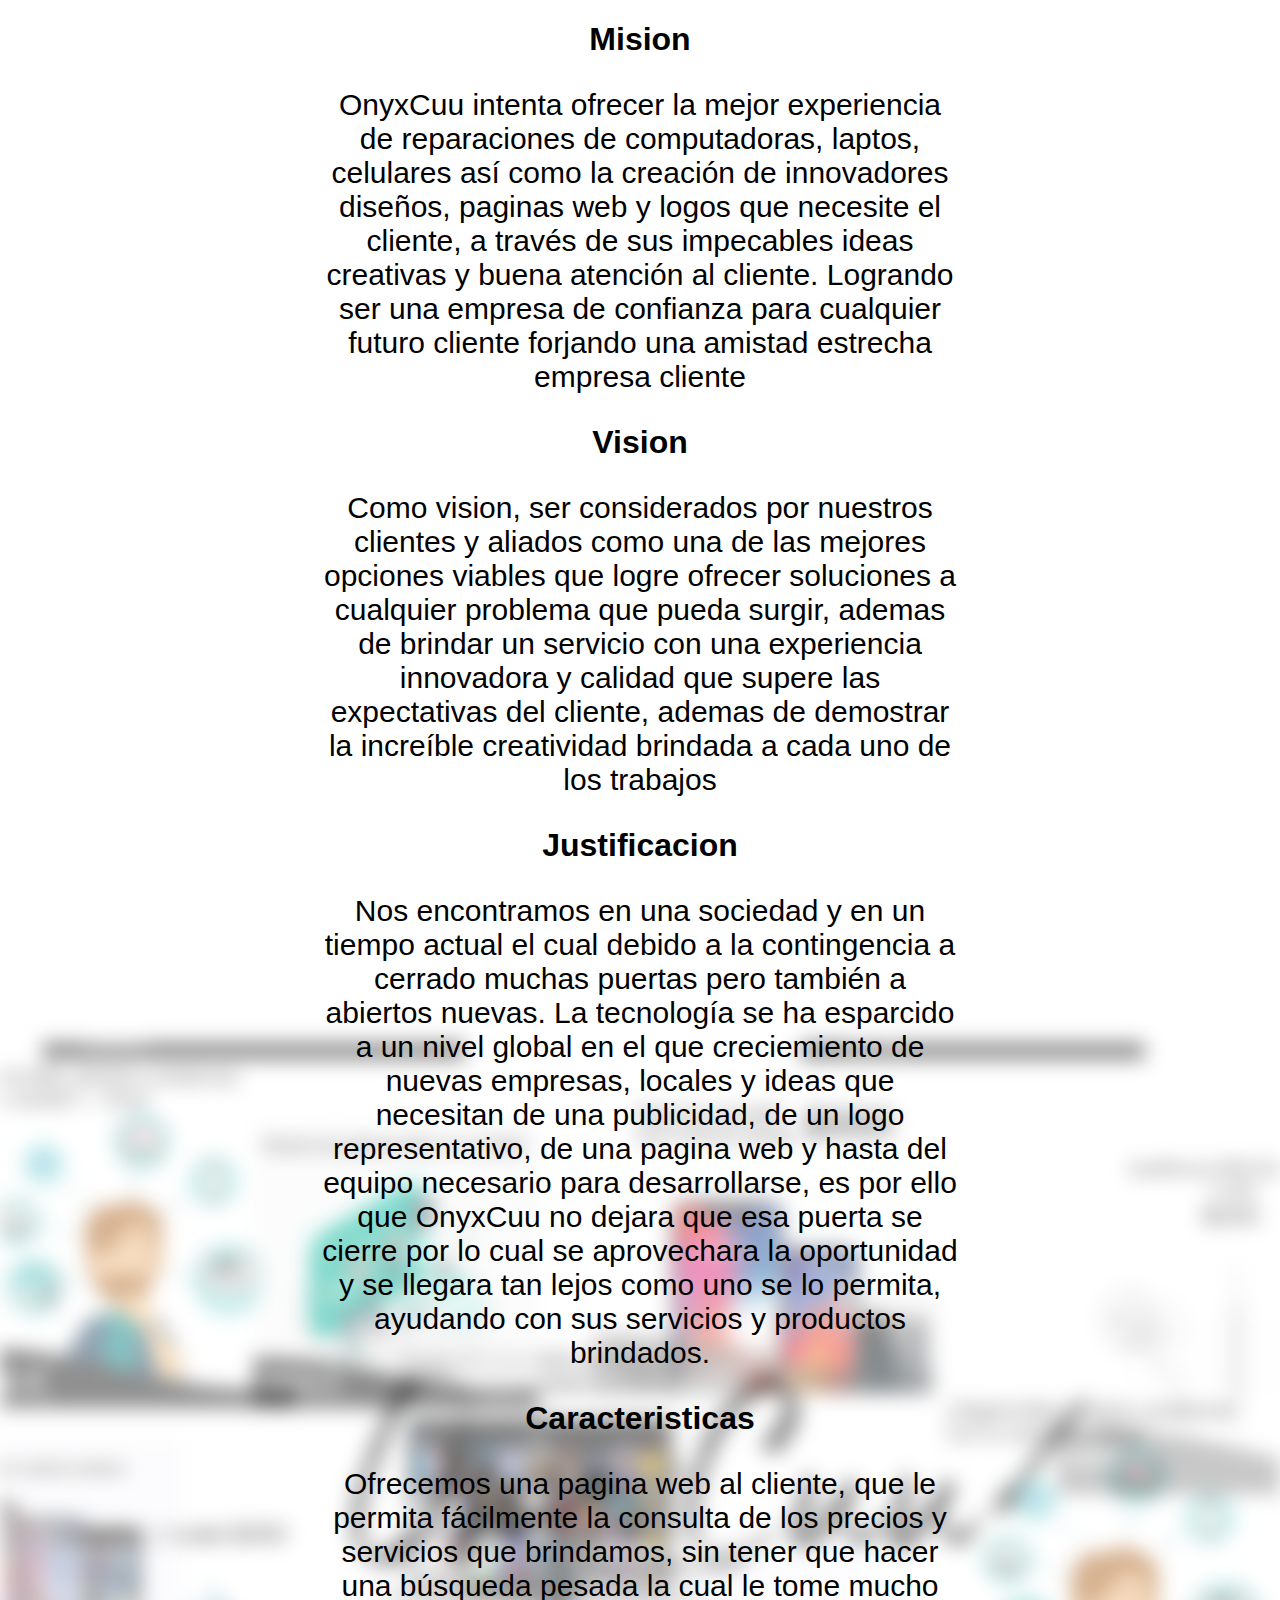
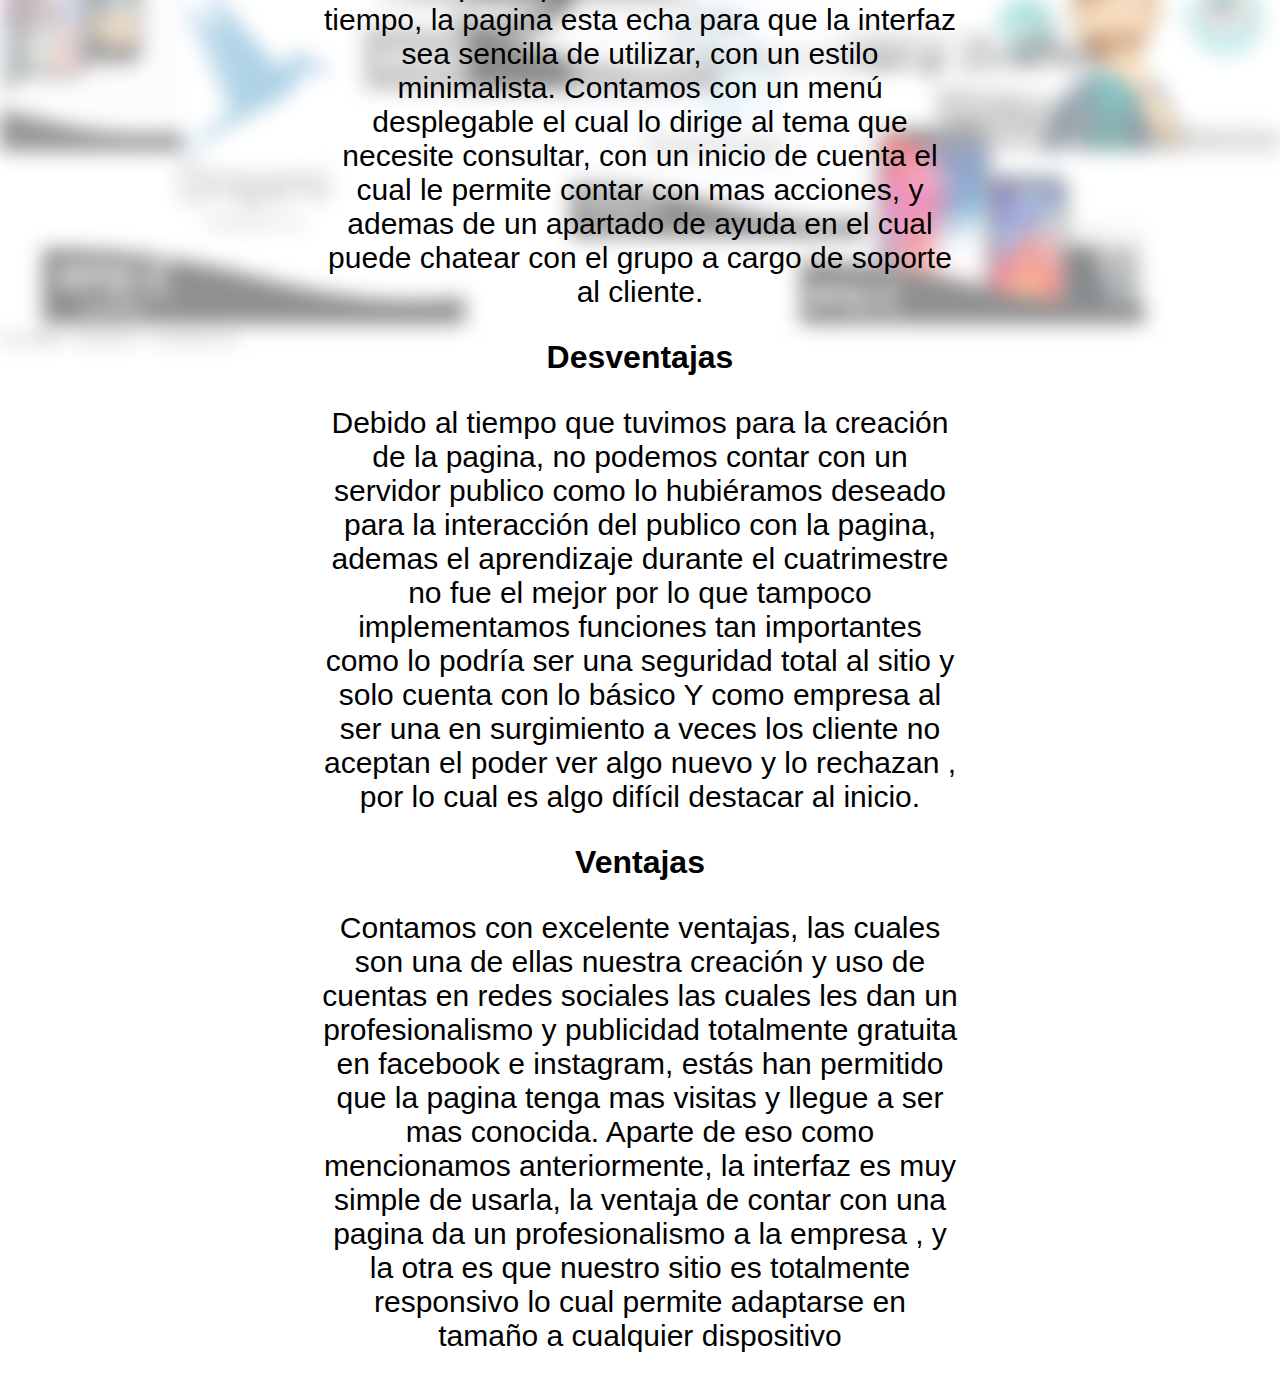
==== Acercade.html @ cec8057b "Se agrego el apartado de acercade.html y acercade.css" ====
<!DOCTYPE html>
<html lang="es">
<head>
    <meta charset="UTF-8">
    <meta name="viewport" content="width=device-width, user-scalable=no, initial-scale=1.0, maximum-scale=1.0, minimum-scale=1.0"/>
    <link rel="stylesheet" href="css/acercade.css">
    <title>Acerca de</title>
</head>
<body>
    <div class="fondo"></div>
    <main>
        <h1>Mision</h1>
        <p>OnyxCuu intenta ofrecer la mejor experiencia de reparaciones de computadoras, laptos, celulares así como la creación de innovadores diseños, 
            paginas web y logos que necesite el cliente, a través de sus impecables ideas creativas y buena atención al cliente. Logrando ser una empresa 
            de confianza para cualquier futuro cliente forjando una amistad estrecha empresa cliente
        </p>
        <h1>Vision</h1>
        <p>Como vision, ser considerados por nuestros clientes y aliados como una de las mejores opciones viables que logre ofrecer soluciones a cualquier 
            problema que pueda surgir,  ademas de brindar un servicio con una experiencia innovadora y calidad que supere las expectativas del cliente, ademas 
            de demostrar la increíble creatividad brindada a cada uno de los trabajos
        </p>
        <h1>Justificacion</h1>
        <p>
            Nos encontramos en una sociedad y en un tiempo actual el cual debido a la contingencia a cerrado muchas puertas pero también a abiertos nuevas. La 
            tecnología se ha esparcido a un nivel global en el que creciemiento de nuevas empresas, locales y ideas que necesitan de una publicidad, de un logo representativo, 
            de una pagina web y hasta del equipo necesario para desarrollarse, es por ello que OnyxCuu no dejara que esa puerta se cierre por lo cual se aprovechara la oportunidad 
            y se llegara tan lejos como uno se lo permita, ayudando con sus servicios y productos brindados.
        </p>
        <h1>Caracteristicas</h1>
        <p>Ofrecemos una pagina web al cliente, que le permita fácilmente la consulta de los precios y servicios que brindamos, sin tener que hacer una búsqueda  pesada la cual le 
            tome mucho tiempo, la pagina esta echa para que la interfaz sea sencilla de utilizar, con un estilo minimalista.
            Contamos con un menú desplegable el cual lo dirige al tema que necesite consultar, con un inicio de cuenta el cual le permite contar con mas acciones, y 
            ademas de un apartado de ayuda en el cual puede chatear con el grupo a cargo de soporte al cliente.
        </p>
        <h1>Desventajas</h1>
        <p>Debido al tiempo que tuvimos para la creación de la pagina, no podemos contar con un servidor publico como lo hubiéramos deseado para la interacción del publico con la pagina, 
            ademas el aprendizaje durante el cuatrimestre no fue el mejor por lo que tampoco implementamos funciones tan importantes como lo podría ser una seguridad total al sitio y solo 
            cuenta con lo básico
            Y como empresa al ser una en surgimiento a veces los cliente no aceptan el poder ver algo nuevo y lo rechazan , por lo cual es algo difícil destacar al inicio.
        </p>
        <h1>Ventajas</h1>
        <p>Contamos con excelente ventajas, las cuales son una de ellas nuestra creación y uso de cuentas en redes sociales las cuales les dan un profesionalismo y publicidad totalmente 
            gratuita en facebook e instagram, estás han permitido que la pagina tenga mas visitas y llegue a ser mas conocida.
            Aparte de eso como mencionamos anteriormente, la interfaz es muy simple de usarla, la ventaja de contar con una pagina da un profesionalismo a la empresa , y la otra es que 
            nuestro sitio es totalmente responsivo lo cual permite adaptarse en tamaño a cualquier dispositivo</p>
    </main>
</body>
</html>
---- css/acercade.css ----
body{
    margin: 0;
    padding: 0;
    display: flex;
    justify-content: center;
    align-items: center; 
    min-height: 100vh;
    font-family: 'PT Sans', sans-serif;  
}

.fondo{
    position: absolute;
    width: 100%;
    height: 100%;
    background-image: url(../img/FondoOnyxCuu.jpg);
    background-size: 120%;
    background-position: center;
    z-index: 1;
    filter: blur(10px);
}

main{
    border-radius: 10px;
    width: 50%;
    animation-duration: 2s;
    animation-name: Main;
    z-index: 2;
}

@keyframes Main{
    from{
        margin-left: 50%;
        opacity: 0%;
    }
    to{
        margin-left: 0%;
        opacity: 100%;
    }
}

main:hover{
    background-image: none;
    background-color: black;
    color: white;
    box-shadow: 0 25px 60px black;
    transition: 2s;
}

main:hover ~ .fondo{
    filter: blur(10px);
    transition: 2s;
}

h1{
    display: flex;
    justify-content: center;
}

p{
    text-align: center;
    font-size: 30px;
}
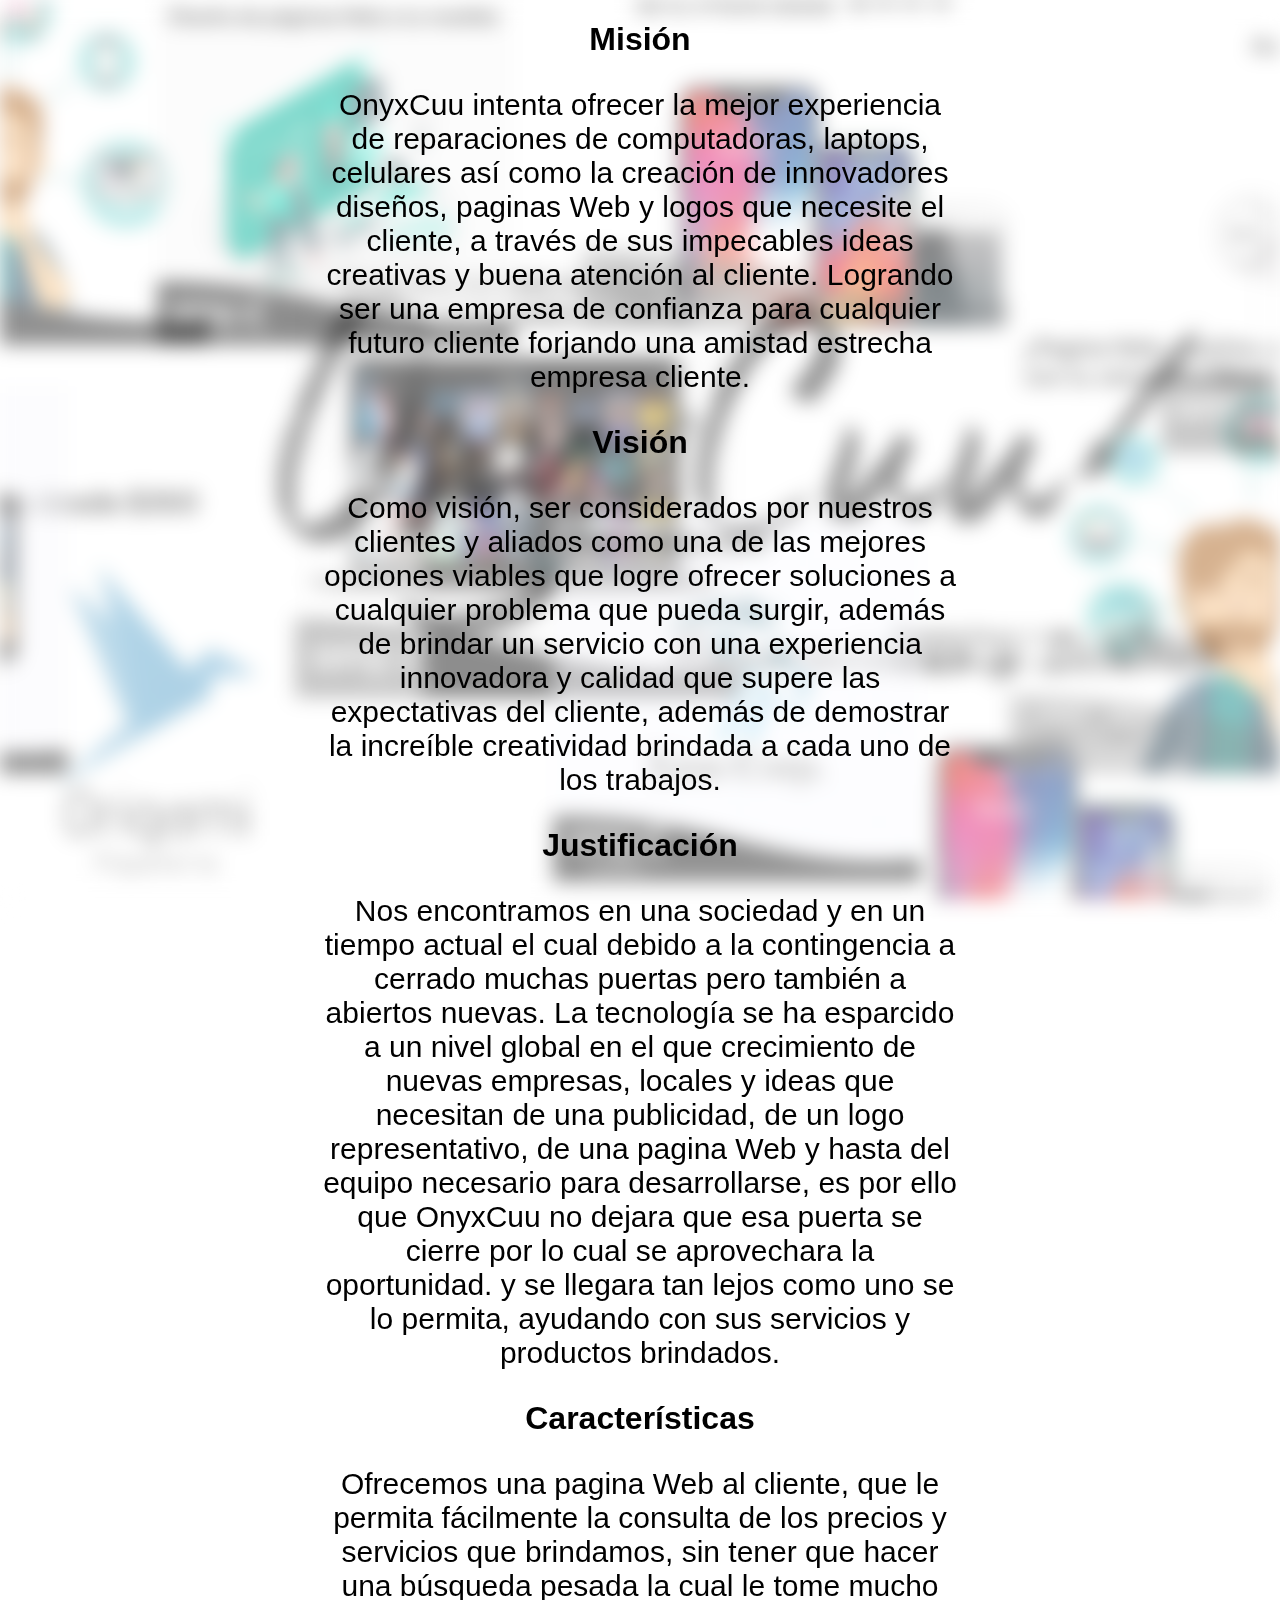
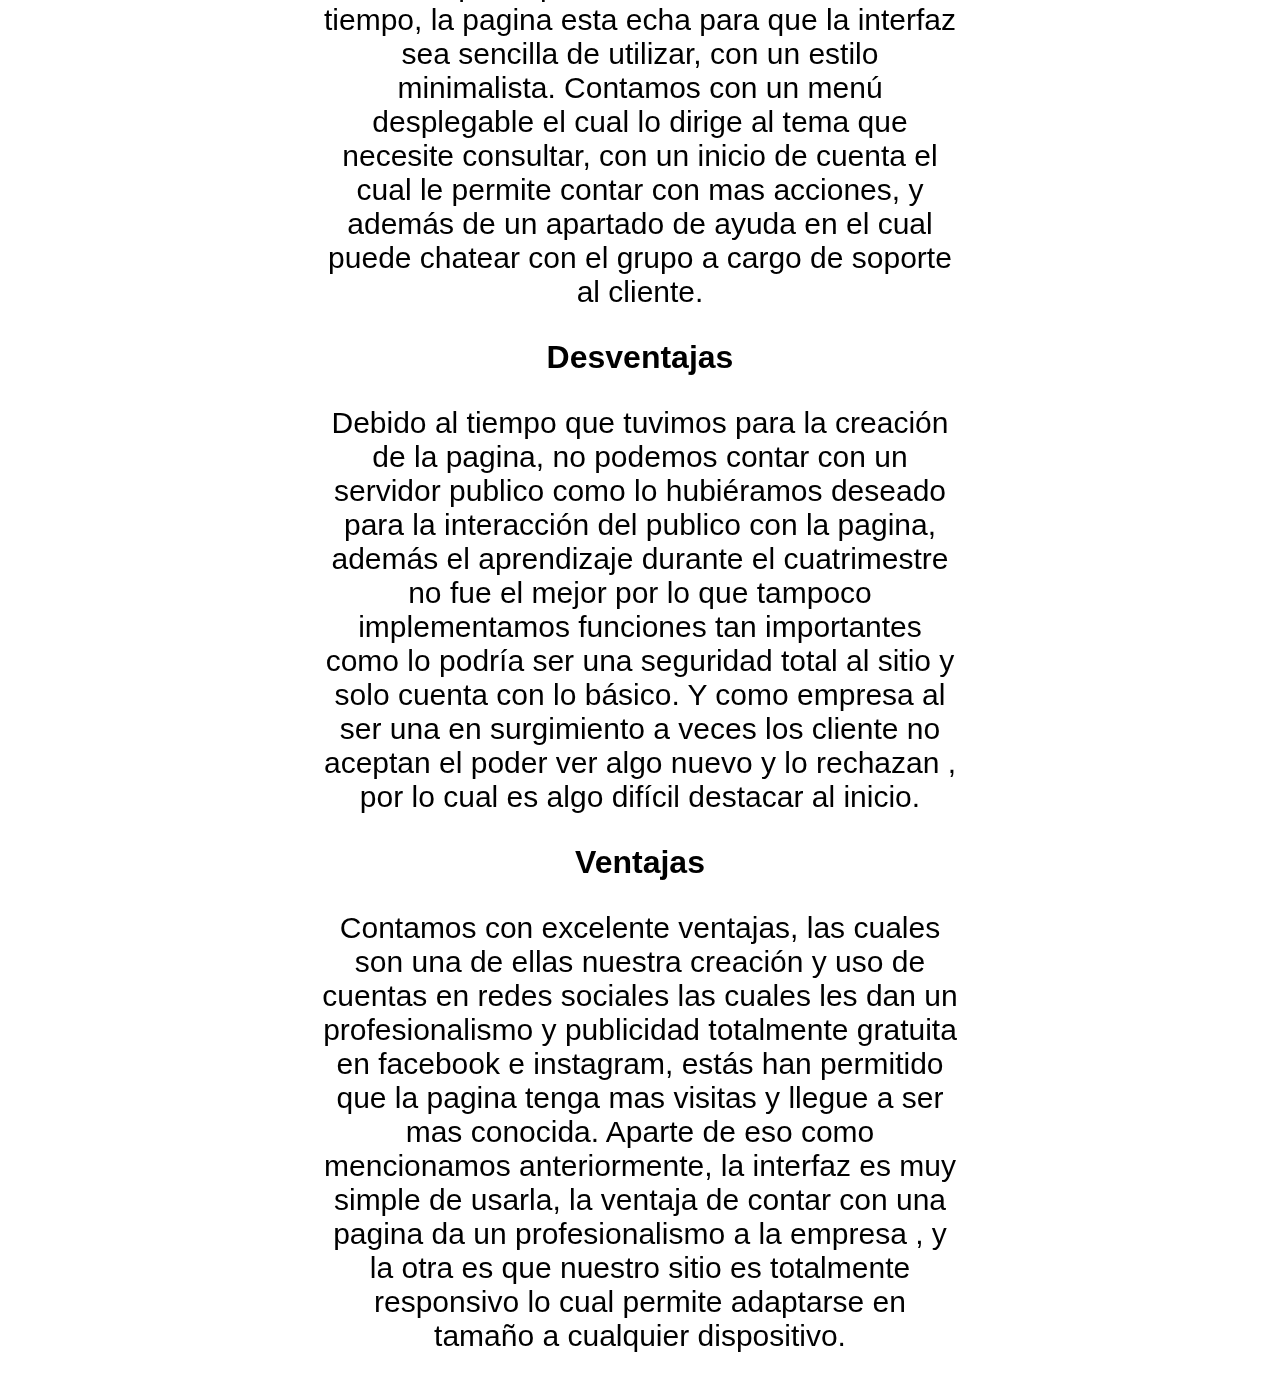
==== commit caef86f0: "Se corrigio la ortografia de todas las paginas" ====
--- a/Acercade.html
+++ b/Acercade.html
@@ -9,40 +9,40 @@
 <body>
     <div class="fondo"></div>
     <main>
-        <h1>Mision</h1>
-        <p>OnyxCuu intenta ofrecer la mejor experiencia de reparaciones de computadoras, laptos, celulares así como la creación de innovadores diseños, 
-            paginas web y logos que necesite el cliente, a través de sus impecables ideas creativas y buena atención al cliente. Logrando ser una empresa 
-            de confianza para cualquier futuro cliente forjando una amistad estrecha empresa cliente
+        <h1>Misión</h1>
+        <p>OnyxCuu intenta ofrecer la mejor experiencia de reparaciones de computadoras, laptops, celulares así como la creación de innovadores diseños, 
+            paginas Web y logos que necesite el cliente, a través de sus impecables ideas creativas y buena atención al cliente. Logrando ser una empresa 
+            de confianza para cualquier futuro cliente forjando una amistad estrecha empresa cliente.
         </p>
-        <h1>Vision</h1>
-        <p>Como vision, ser considerados por nuestros clientes y aliados como una de las mejores opciones viables que logre ofrecer soluciones a cualquier 
-            problema que pueda surgir,  ademas de brindar un servicio con una experiencia innovadora y calidad que supere las expectativas del cliente, ademas 
-            de demostrar la increíble creatividad brindada a cada uno de los trabajos
+        <h1>Visión</h1>
+        <p>Como visión, ser considerados por nuestros clientes y aliados como una de las mejores opciones viables que logre ofrecer soluciones a cualquier 
+            problema que pueda surgir,  además de brindar un servicio con una experiencia innovadora y calidad que supere las expectativas del cliente, además 
+            de demostrar la increíble creatividad brindada a cada uno de los trabajos.
         </p>
-        <h1>Justificacion</h1>
+        <h1>Justificación</h1>
         <p>
             Nos encontramos en una sociedad y en un tiempo actual el cual debido a la contingencia a cerrado muchas puertas pero también a abiertos nuevas. La 
-            tecnología se ha esparcido a un nivel global en el que creciemiento de nuevas empresas, locales y ideas que necesitan de una publicidad, de un logo representativo, 
-            de una pagina web y hasta del equipo necesario para desarrollarse, es por ello que OnyxCuu no dejara que esa puerta se cierre por lo cual se aprovechara la oportunidad 
+            tecnología se ha esparcido a un nivel global en el que crecimiento de nuevas empresas, locales y ideas que necesitan de una publicidad, de un logo representativo, 
+            de una pagina Web y hasta del equipo necesario para desarrollarse, es por ello que OnyxCuu no dejara que esa puerta se cierre por lo cual se aprovechara la oportunidad.
             y se llegara tan lejos como uno se lo permita, ayudando con sus servicios y productos brindados.
         </p>
-        <h1>Caracteristicas</h1>
-        <p>Ofrecemos una pagina web al cliente, que le permita fácilmente la consulta de los precios y servicios que brindamos, sin tener que hacer una búsqueda  pesada la cual le 
+        <h1>Características</h1>
+        <p>Ofrecemos una pagina Web al cliente, que le permita fácilmente la consulta de los precios y servicios que brindamos, sin tener que hacer una búsqueda  pesada la cual le 
             tome mucho tiempo, la pagina esta echa para que la interfaz sea sencilla de utilizar, con un estilo minimalista.
             Contamos con un menú desplegable el cual lo dirige al tema que necesite consultar, con un inicio de cuenta el cual le permite contar con mas acciones, y 
-            ademas de un apartado de ayuda en el cual puede chatear con el grupo a cargo de soporte al cliente.
+            además de un apartado de ayuda en el cual puede chatear con el grupo a cargo de soporte al cliente.
         </p>
         <h1>Desventajas</h1>
         <p>Debido al tiempo que tuvimos para la creación de la pagina, no podemos contar con un servidor publico como lo hubiéramos deseado para la interacción del publico con la pagina, 
-            ademas el aprendizaje durante el cuatrimestre no fue el mejor por lo que tampoco implementamos funciones tan importantes como lo podría ser una seguridad total al sitio y solo 
-            cuenta con lo básico
+            además el aprendizaje durante el cuatrimestre no fue el mejor por lo que tampoco implementamos funciones tan importantes como lo podría ser una seguridad total al sitio y solo 
+            cuenta con lo básico.
             Y como empresa al ser una en surgimiento a veces los cliente no aceptan el poder ver algo nuevo y lo rechazan , por lo cual es algo difícil destacar al inicio.
         </p>
         <h1>Ventajas</h1>
         <p>Contamos con excelente ventajas, las cuales son una de ellas nuestra creación y uso de cuentas en redes sociales las cuales les dan un profesionalismo y publicidad totalmente 
             gratuita en facebook e instagram, estás han permitido que la pagina tenga mas visitas y llegue a ser mas conocida.
             Aparte de eso como mencionamos anteriormente, la interfaz es muy simple de usarla, la ventaja de contar con una pagina da un profesionalismo a la empresa , y la otra es que 
-            nuestro sitio es totalmente responsivo lo cual permite adaptarse en tamaño a cualquier dispositivo</p>
+            nuestro sitio es totalmente responsivo lo cual permite adaptarse en tamaño a cualquier dispositivo.</p>
     </main>
 </body>
 </html>--- a/css/acercade.css
+++ b/css/acercade.css
@@ -3,20 +3,20 @@
     padding: 0;
     display: flex;
     justify-content: center;
-    align-items: center; 
     min-height: 100vh;
     font-family: 'PT Sans', sans-serif;  
+    
 }
 
 .fondo{
-    position: absolute;
+    position: fixed;
     width: 100%;
     height: 100%;
     background-image: url(../img/FondoOnyxCuu.jpg);
-    background-size: 120%;
     background-position: center;
     z-index: 1;
     filter: blur(10px);
+   
 }
 
 main{
@@ -61,3 +61,14 @@
     font-size: 30px;
 }
 
+/*Personalizacion de la barra deslizante*/
+body::-webkit-scrollbar{
+    width: 7px;
+    background-color: white;
+}
+
+body::-webkit-scrollbar-thumb{
+    background-color: black;
+    border-radius: 5px;
+    animation-name: colorfull;
+}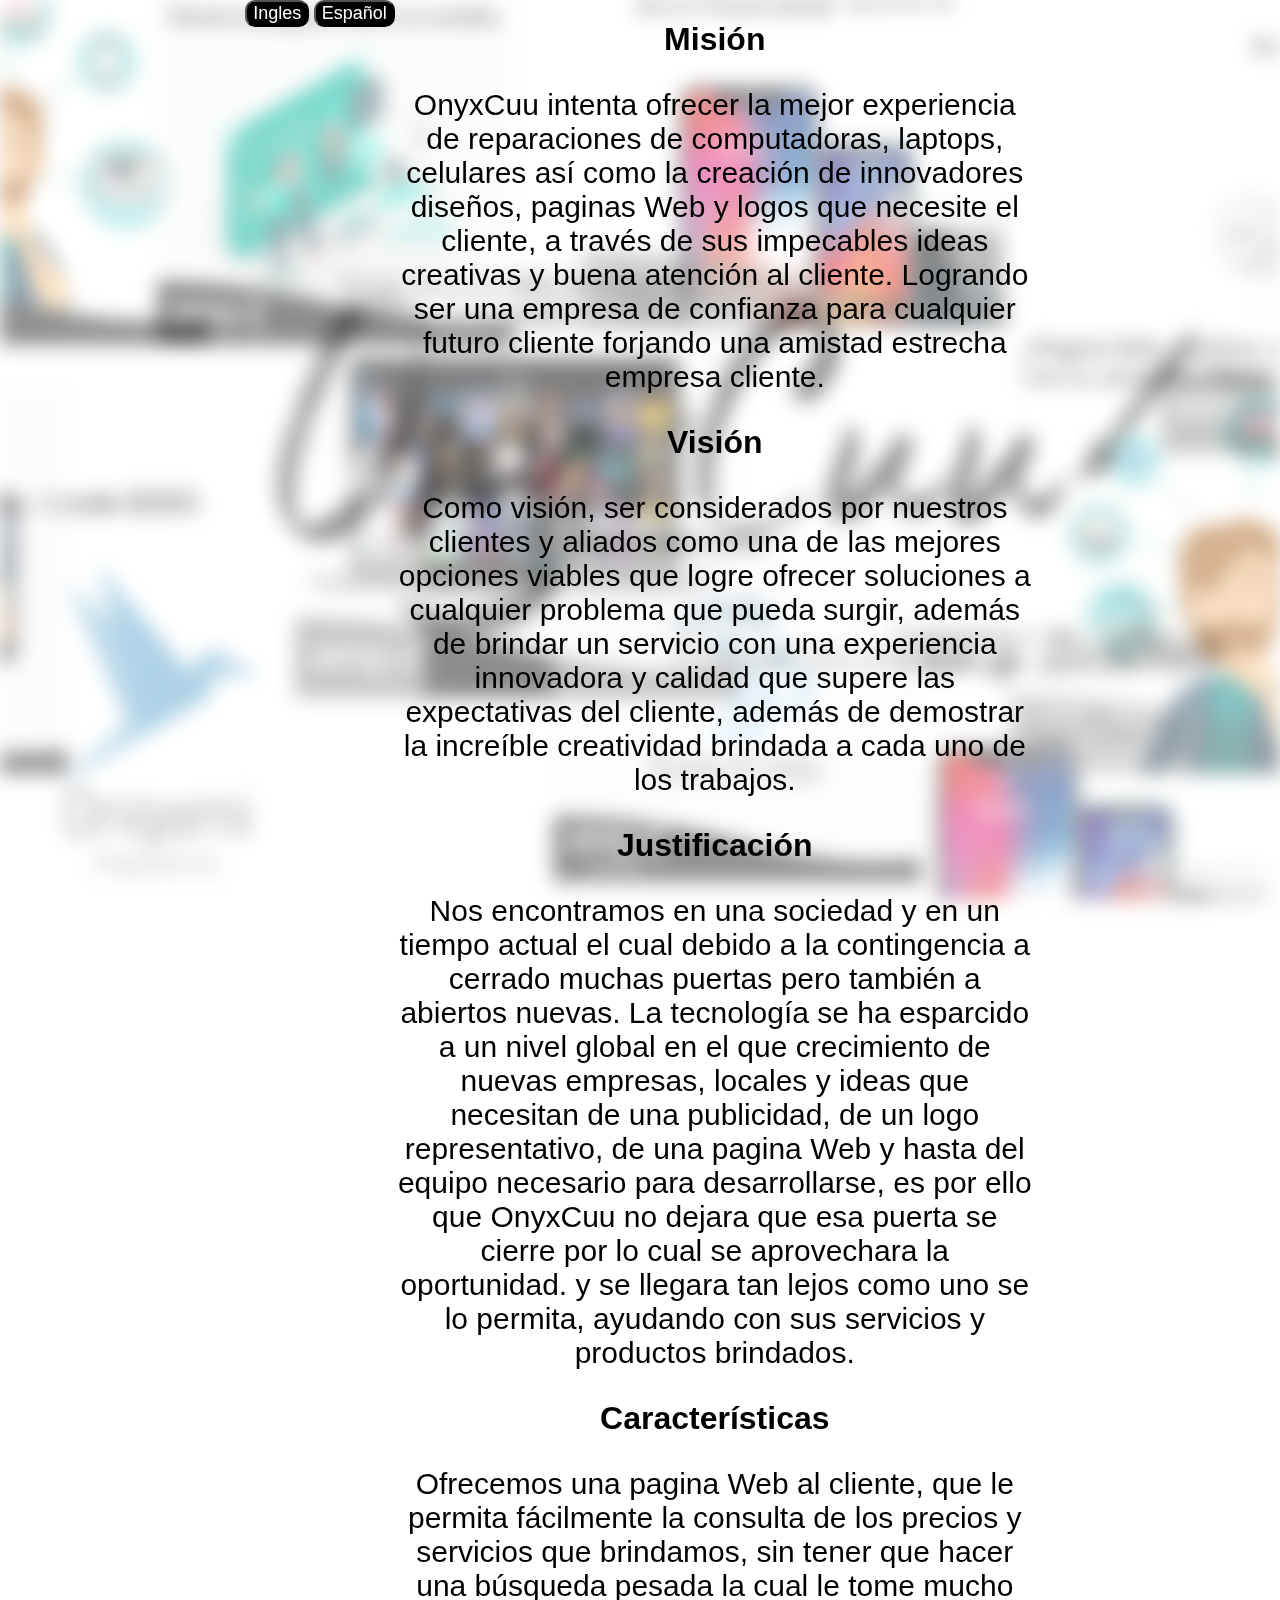
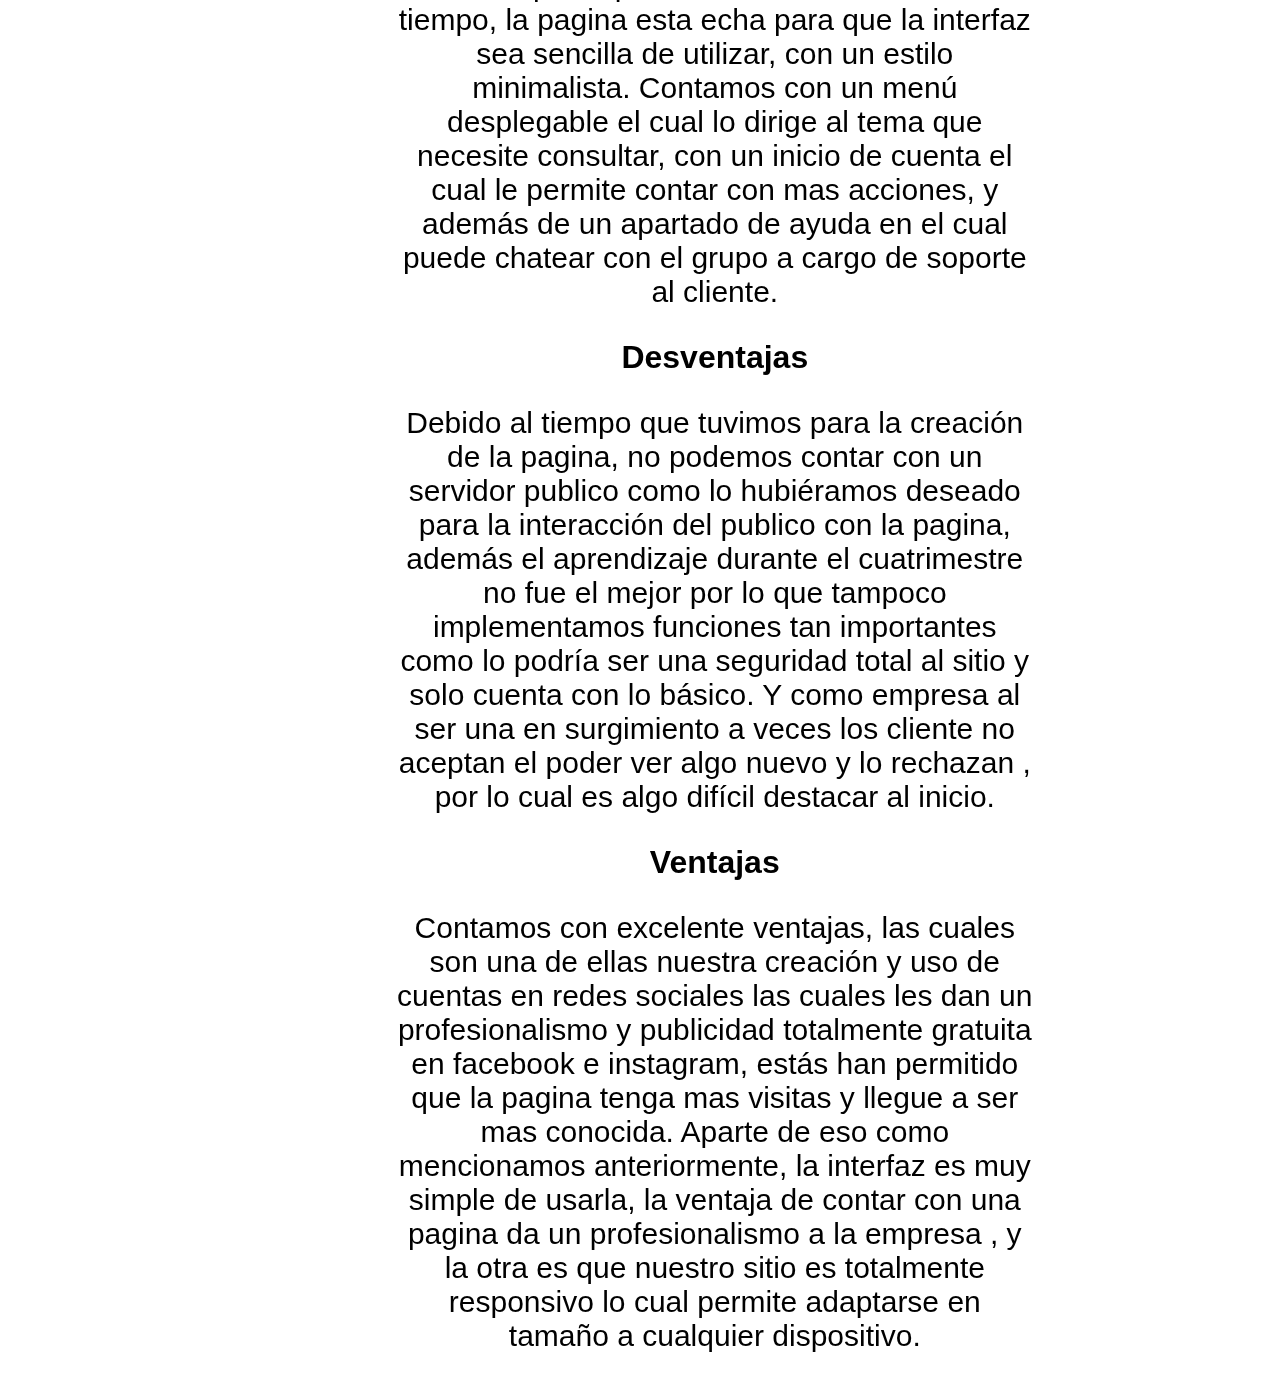
==== commit c305707a: "Se agrego el boton y pagina en ingles" ====
--- a/Acercade.html
+++ b/Acercade.html
@@ -7,42 +7,58 @@
     <title>Acerca de</title>
 </head>
 <body>
+    <header>
+        <button><a href="about.html">Ingles</a> </button>
+        <button><a href="Acercade.html">Español</a> </button>
+    </header>
     <div class="fondo"></div>
     <main>
-        <h1>Misión</h1>
-        <p>OnyxCuu intenta ofrecer la mejor experiencia de reparaciones de computadoras, laptops, celulares así como la creación de innovadores diseños, 
-            paginas Web y logos que necesite el cliente, a través de sus impecables ideas creativas y buena atención al cliente. Logrando ser una empresa 
-            de confianza para cualquier futuro cliente forjando una amistad estrecha empresa cliente.
-        </p>
-        <h1>Visión</h1>
-        <p>Como visión, ser considerados por nuestros clientes y aliados como una de las mejores opciones viables que logre ofrecer soluciones a cualquier 
-            problema que pueda surgir,  además de brindar un servicio con una experiencia innovadora y calidad que supere las expectativas del cliente, además 
-            de demostrar la increíble creatividad brindada a cada uno de los trabajos.
-        </p>
-        <h1>Justificación</h1>
-        <p>
-            Nos encontramos en una sociedad y en un tiempo actual el cual debido a la contingencia a cerrado muchas puertas pero también a abiertos nuevas. La 
-            tecnología se ha esparcido a un nivel global en el que crecimiento de nuevas empresas, locales y ideas que necesitan de una publicidad, de un logo representativo, 
-            de una pagina Web y hasta del equipo necesario para desarrollarse, es por ello que OnyxCuu no dejara que esa puerta se cierre por lo cual se aprovechara la oportunidad.
-            y se llegara tan lejos como uno se lo permita, ayudando con sus servicios y productos brindados.
-        </p>
-        <h1>Características</h1>
-        <p>Ofrecemos una pagina Web al cliente, que le permita fácilmente la consulta de los precios y servicios que brindamos, sin tener que hacer una búsqueda  pesada la cual le 
-            tome mucho tiempo, la pagina esta echa para que la interfaz sea sencilla de utilizar, con un estilo minimalista.
-            Contamos con un menú desplegable el cual lo dirige al tema que necesite consultar, con un inicio de cuenta el cual le permite contar con mas acciones, y 
-            además de un apartado de ayuda en el cual puede chatear con el grupo a cargo de soporte al cliente.
-        </p>
-        <h1>Desventajas</h1>
-        <p>Debido al tiempo que tuvimos para la creación de la pagina, no podemos contar con un servidor publico como lo hubiéramos deseado para la interacción del publico con la pagina, 
-            además el aprendizaje durante el cuatrimestre no fue el mejor por lo que tampoco implementamos funciones tan importantes como lo podría ser una seguridad total al sitio y solo 
-            cuenta con lo básico.
-            Y como empresa al ser una en surgimiento a veces los cliente no aceptan el poder ver algo nuevo y lo rechazan , por lo cual es algo difícil destacar al inicio.
-        </p>
-        <h1>Ventajas</h1>
-        <p>Contamos con excelente ventajas, las cuales son una de ellas nuestra creación y uso de cuentas en redes sociales las cuales les dan un profesionalismo y publicidad totalmente 
-            gratuita en facebook e instagram, estás han permitido que la pagina tenga mas visitas y llegue a ser mas conocida.
-            Aparte de eso como mencionamos anteriormente, la interfaz es muy simple de usarla, la ventaja de contar con una pagina da un profesionalismo a la empresa , y la otra es que 
-            nuestro sitio es totalmente responsivo lo cual permite adaptarse en tamaño a cualquier dispositivo.</p>
+        <div class="style">
+            <h1>Misión</h1>
+            <p>OnyxCuu intenta ofrecer la mejor experiencia de reparaciones de computadoras, laptops, celulares así como la creación de innovadores diseños, 
+                paginas Web y logos que necesite el cliente, a través de sus impecables ideas creativas y buena atención al cliente. Logrando ser una empresa 
+                de confianza para cualquier futuro cliente forjando una amistad estrecha empresa cliente.
+            </p>
+        </div>
+        <div class="style">
+            <h1>Visión</h1>
+            <p>Como visión, ser considerados por nuestros clientes y aliados como una de las mejores opciones viables que logre ofrecer soluciones a cualquier 
+                problema que pueda surgir,  además de brindar un servicio con una experiencia innovadora y calidad que supere las expectativas del cliente, además 
+                de demostrar la increíble creatividad brindada a cada uno de los trabajos.
+            </p>
+        </div>
+        <div class="style">
+            <h1>Justificación</h1>
+            <p>
+                Nos encontramos en una sociedad y en un tiempo actual el cual debido a la contingencia a cerrado muchas puertas pero también a abiertos nuevas. La 
+                tecnología se ha esparcido a un nivel global en el que crecimiento de nuevas empresas, locales y ideas que necesitan de una publicidad, de un logo representativo, 
+                de una pagina Web y hasta del equipo necesario para desarrollarse, es por ello que OnyxCuu no dejara que esa puerta se cierre por lo cual se aprovechara la oportunidad.
+                y se llegara tan lejos como uno se lo permita, ayudando con sus servicios y productos brindados.
+            </p>
+        </div>
+        <div class="style">
+            <h1>Características</h1>
+            <p>Ofrecemos una pagina Web al cliente, que le permita fácilmente la consulta de los precios y servicios que brindamos, sin tener que hacer una búsqueda  pesada la cual le 
+                tome mucho tiempo, la pagina esta echa para que la interfaz sea sencilla de utilizar, con un estilo minimalista.
+                Contamos con un menú desplegable el cual lo dirige al tema que necesite consultar, con un inicio de cuenta el cual le permite contar con mas acciones, y 
+                además de un apartado de ayuda en el cual puede chatear con el grupo a cargo de soporte al cliente.
+            </p>
+        </div>
+        <div class="style">
+            <h1>Desventajas</h1>
+            <p>Debido al tiempo que tuvimos para la creación de la pagina, no podemos contar con un servidor publico como lo hubiéramos deseado para la interacción del publico con la pagina, 
+                además el aprendizaje durante el cuatrimestre no fue el mejor por lo que tampoco implementamos funciones tan importantes como lo podría ser una seguridad total al sitio y solo 
+                cuenta con lo básico.
+                Y como empresa al ser una en surgimiento a veces los cliente no aceptan el poder ver algo nuevo y lo rechazan , por lo cual es algo difícil destacar al inicio.
+            </p>
+        </div>
+        <div class="style">
+            <h1>Ventajas</h1>
+            <p>Contamos con excelente ventajas, las cuales son una de ellas nuestra creación y uso de cuentas en redes sociales las cuales les dan un profesionalismo y publicidad totalmente 
+                gratuita en facebook e instagram, estás han permitido que la pagina tenga mas visitas y llegue a ser mas conocida.
+                Aparte de eso como mencionamos anteriormente, la interfaz es muy simple de usarla, la ventaja de contar con una pagina da un profesionalismo a la empresa , y la otra es que 
+                nuestro sitio es totalmente responsivo lo cual permite adaptarse en tamaño a cualquier dispositivo.</p>
+        </div>
     </main>
 </body>
 </html>--- a/css/acercade.css
+++ b/css/acercade.css
@@ -20,8 +20,12 @@
 }
 
 main{
+    width: 50%;
+    z-index: 2;
+}
+
+.style{
     border-radius: 10px;
-    width: 50%;
     animation-duration: 2s;
     animation-name: Main;
     z-index: 2;
@@ -29,16 +33,18 @@
 
 @keyframes Main{
     from{
-        margin-left: 50%;
+        margin-left: 40%;
         opacity: 0%;
+        width: 100%;
     }
     to{
         margin-left: 0%;
         opacity: 100%;
+        width: 100%;
     }
 }
 
-main:hover{
+.style:hover{
     background-image: none;
     background-color: black;
     color: white;
@@ -46,7 +52,7 @@
     transition: 2s;
 }
 
-main:hover ~ .fondo{
+.style:hover ~ .fondo{
     filter: blur(10px);
     transition: 2s;
 }
@@ -61,6 +67,21 @@
     font-size: 30px;
 }
 
+header{
+    z-index: 2;
+}
+
+a{
+    text-decoration: none;
+    color: white;
+}
+
+button{
+    font-size: 2vh;
+    border-radius: 10px;
+    background-color: black;
+}
+
 /*Personalizacion de la barra deslizante*/
 body::-webkit-scrollbar{
     width: 7px;
